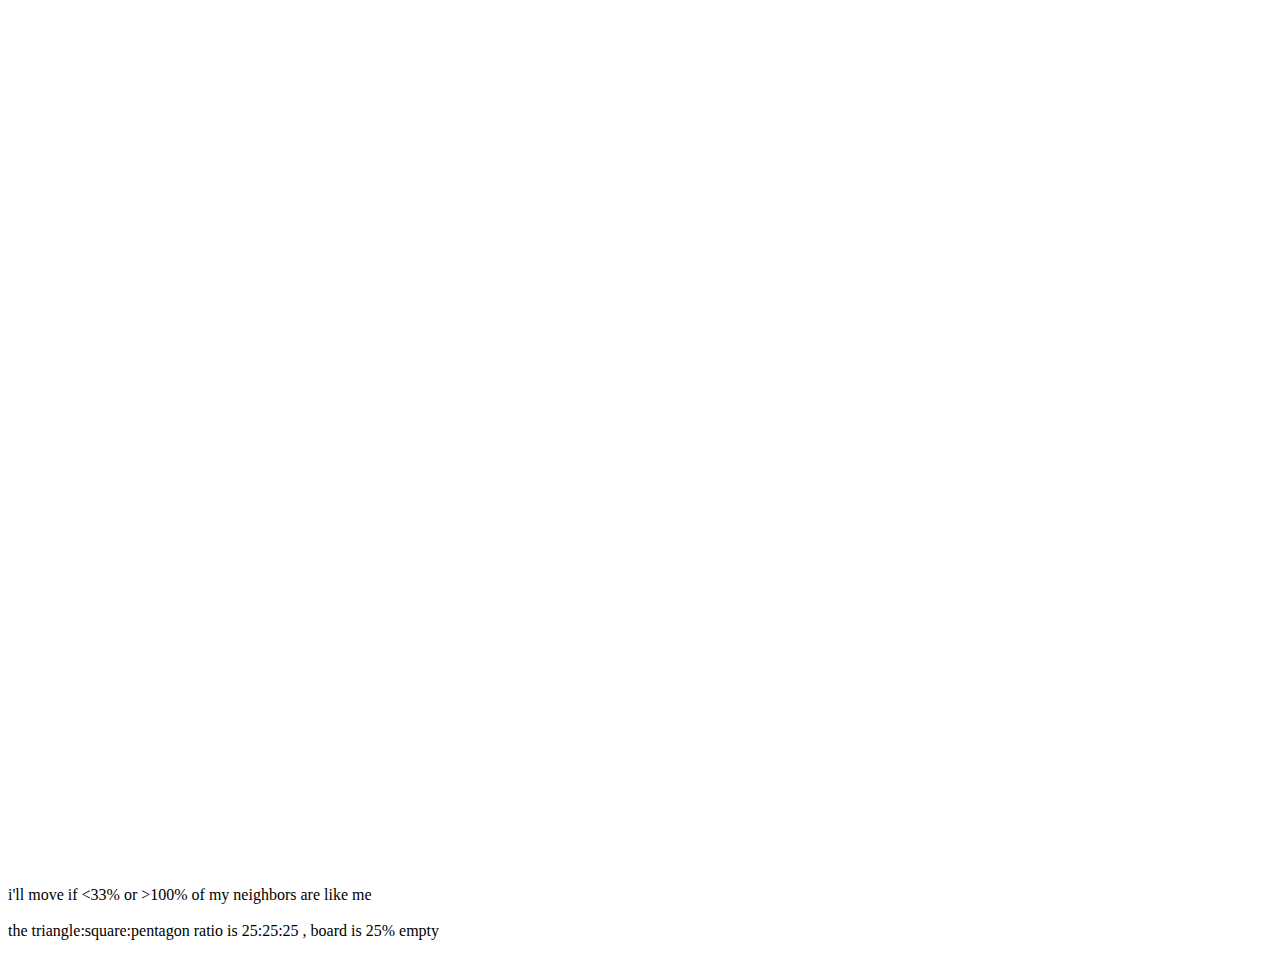
==== play/automatic/automatic_sandbox.html @ 078f1986 "Changed our slider to be red" ====
<!doctype html>
<html>
<head>
	<title>Automatic Simulation - SANDBOX</title>
	<link href="automatic.css" rel="stylesheet" type="text/css">
	<link href="doubleslider.css" rel="stylesheet" type="text/css">
	<style type="text/css">
	input{
		margin-bottom: 15px;
	}
	</style>
</head>
<body>
	<div id="container">
		<canvas id="canvas" width="600" height="600"></canvas>
		<div id="stats">

			<div id="stats_canvas_container">
				<canvas id="stats_canvas" width="370" height="270"></canvas>
				<div id="segregation_text"></div>
				<div id="sad_text"></div>
				<div id="meh_text"></div>
			</div>

			i'll move if <span class="highlight">&lt;<span id="bias_text">33%</span></span> 
			or <span class="highlight">&gt;<span id="nonconform_text">100%</span></span> of my neighbors are like me
			<br>
			<div id="slider"></div>
			<br>

			the triangle:square:pentagon ratio is
			<span class="highlight">
                <span id="ratio_text_triangles">25</span>:<span id="ratio_text_squares">25</span>:<span id="ratio_text_pentagons">25</span>
            </span>,
			board is
			<span class="highlight" id="empty_text">25% empty</span>
			<br>
			<div id="slider2"></div>
			<br>

			<div class="ui" id="moving" onclick="START_SIM=!START_SIM; doneBuffer = 60; window.writeStats()"></div>
			<div class="ui" id="reset" onclick="reset()" style="margin-left:9px"></div>

		</div>
	</div>
</body>
</html>

<script src="../lib/Mouse.js"></script>
<script src="automatic.js"></script>
<script src="doubleslider.js"></script>
<script src="nslider.js"></script>
<script>
window.PICK_UP_ANYONE = true;

var bias_text = document.getElementById("bias_text");
var nonconform_text = document.getElementById("nonconform_text");

var whatever = new DoubleSlider(document.getElementById("slider"),{
	backgrounds:[
		{color:"#555",icon:"ds_sad.png"},
		{color:"#aaa",icon:"ds_happy.png"},
		{color:"#555",icon:"ds_sad.png"}
	],
	values:[0.20,0.80],
	onChange:function(values){
		
		window.BIAS = values[0];
		window.NONCONFORM = values[1];

		// Write stats
		START_SIM = false;
		window.writeStats();
		bias_text.innerHTML = Math.round(window.BIAS*100)+"%";
		nonconform_text.innerHTML = Math.round(window.NONCONFORM*100)+"%";

	}
});

var whatever = new NSlider(document.getElementById("slider2"),{
	backgrounds:[
		{color:"#FFDD56",icon:"ds_happy.png"},
		{color:"#567DFF",icon:"ds_happy.png"},
		{color:"#EA1818",icon:"ds_happy.png"},
		{color:"#000",icon:"ds_sad.png"}
	],
	values:[0.25,0.50,0.75],
	onChange:function(values){

		// Actual values
		var VALUE_1 = values[0];
		var VALUE_2 = values[1];
		var VALUE_3 = values[2];
		window.EMPTINESS = 1-VALUE_3;
		window.RATIO_TRIANGLES = VALUE_1;
		window.RATIO_SQUARES = (VALUE_2-VALUE_1);
		window.RATIO_PENTAGONS = (VALUE_3-VALUE_2);

		// Write stats
		START_SIM = false;
		document.getElementById("ratio_text_triangles").innerHTML = Math.round(window.RATIO_TRIANGLES*100);
		document.getElementById("ratio_text_squares").innerHTML = Math.round(window.RATIO_SQUARES*100);
		document.getElementById("ratio_text_pentagons").innerHTML = Math.round(window.RATIO_PENTAGONS*100);
		document.getElementById("empty_text").innerHTML = Math.round(window.EMPTINESS*100)+"% empty";

	},
	onLetGo:function(){
		reset();
	}
});

</script>
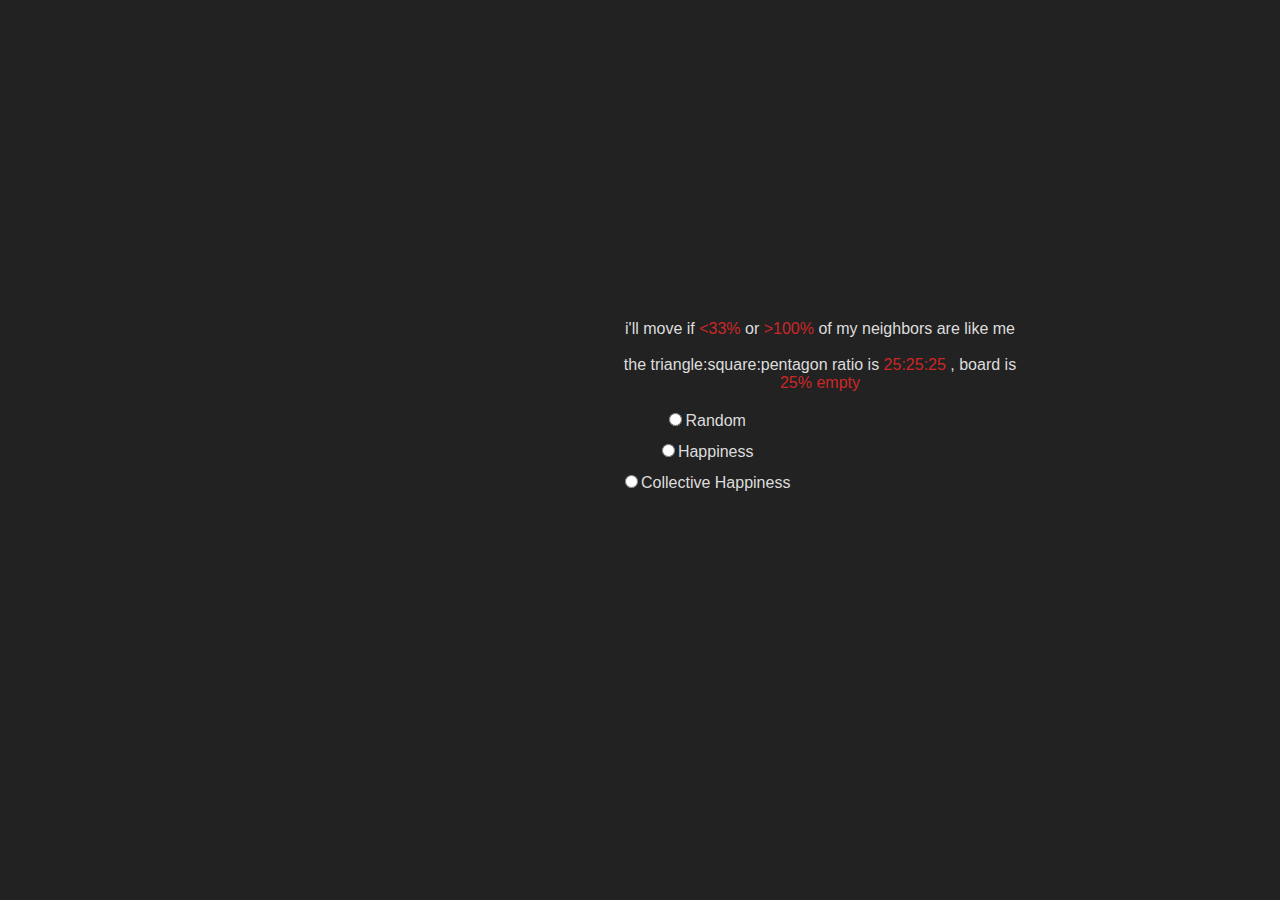
==== commit 954bfcee: "Adding radio buttons" ====
--- a/play/automatic/automatic_sandbox.html
+++ b/play/automatic/automatic_sandbox.html
@@ -38,9 +38,16 @@
 			<div id="slider2"></div>
 			<br>
 
+			<div class="radio" id="algo-picker">
+			<form action="">
+				<input type="radio" name="algorithm" value="random">Random<br>
+				<input type="radio" name="algorithm" value="happiness">Happiness<br>
+				<input type="radio" name="algorithm" value="collective-happiness">Collective Happiness
+			</form>
+
+			</div>
 			<div class="ui" id="moving" onclick="START_SIM=!START_SIM; doneBuffer = 60; window.writeStats()"></div>
 			<div class="ui" id="reset" onclick="reset()" style="margin-left:9px"></div>
-
 		</div>
 	</div>
 </body>
--- a/play/automatic/automatic.css
+++ b/play/automatic/automatic.css
@@ -0,0 +1,118 @@
+body{
+	margin:0;
+	overflow: hidden;
+	background: #222;
+
+	font-family: sans-serif;
+	font-size: 1.5em;
+	font-weight: 100;
+
+	color:#ddd;
+}
+iframe{
+	border: none;
+}
+div{
+	-webkit-user-select: none;
+	-moz-user-select: none;
+	-ms-user-select: none;
+	-o-user-select: none;
+	user-select: none;    
+}
+#container{
+	position: relative;
+	width:1030px;
+	height:600px;
+}
+#canvas{
+	display: block;
+	float:left;
+}
+#stats{
+	width:400px; height:100%;
+	float:left;
+	margin-left: 20px;
+	font-size: 16px;
+	text-align: center;
+}
+#segregation_text{
+	position: absolute;
+	color:#cc2727;
+	font-size: 20px;
+}
+#sad_text{
+	position: absolute;
+	color:#2727cc;
+	font-size: 20px;
+}
+#meh_text{
+	position: absolute;
+	color:#cccc27;
+	font-size: 20px;
+}
+#stats_canvas_container{
+	background:url(../img/stats.png);
+	width:400px; height:300px;
+	position:relative; overflow:hidden;
+	margin-bottom: 20px;
+}
+#stats_canvas{
+	position: absolute;
+	top:-1px;
+	right:-1px;
+}
+
+.ui{
+	background: url(../img/ui_buttons.png);
+	width:195px;
+	height:52px;
+
+	cursor: pointer;
+	float:left;
+
+	position: relative;
+	top:0px;
+
+	-webkit-transition: top 0.1s linear;
+    -moz-transition: top 0.1s linear;
+    -ms-transition: top 0.1s linear;
+    -o-transition: top 0.1s linear;
+    transition: top 0.1s linear;
+
+}
+
+.radio{
+
+	cursor: pointer;
+	float:left;
+
+	position: relative;
+	top:0px;
+
+	-webkit-transition: top 0.1s linear;
+    -moz-transition: top 0.1s linear;
+    -ms-transition: top 0.1s linear;
+    -o-transition: top 0.1s linear;
+    transition: top 0.1s linear;
+
+}
+
+.ui:hover{
+	top:-5px;
+}
+.ui:active{
+	top:3px;
+}
+
+#reset{ background-position: 0 -104px; }
+#reset:hover{ background-position: 0 -156px; }
+
+#moving{ background-position: 0 -208px; }
+#moving:hover{ background-position: 0 -260px; }
+
+#moving.moving{ background-position: 0 -312px; }
+#moving.moving:hover{ background-position: 0 -364px; }
+
+span.highlight{
+	color:#cc2727;
+}
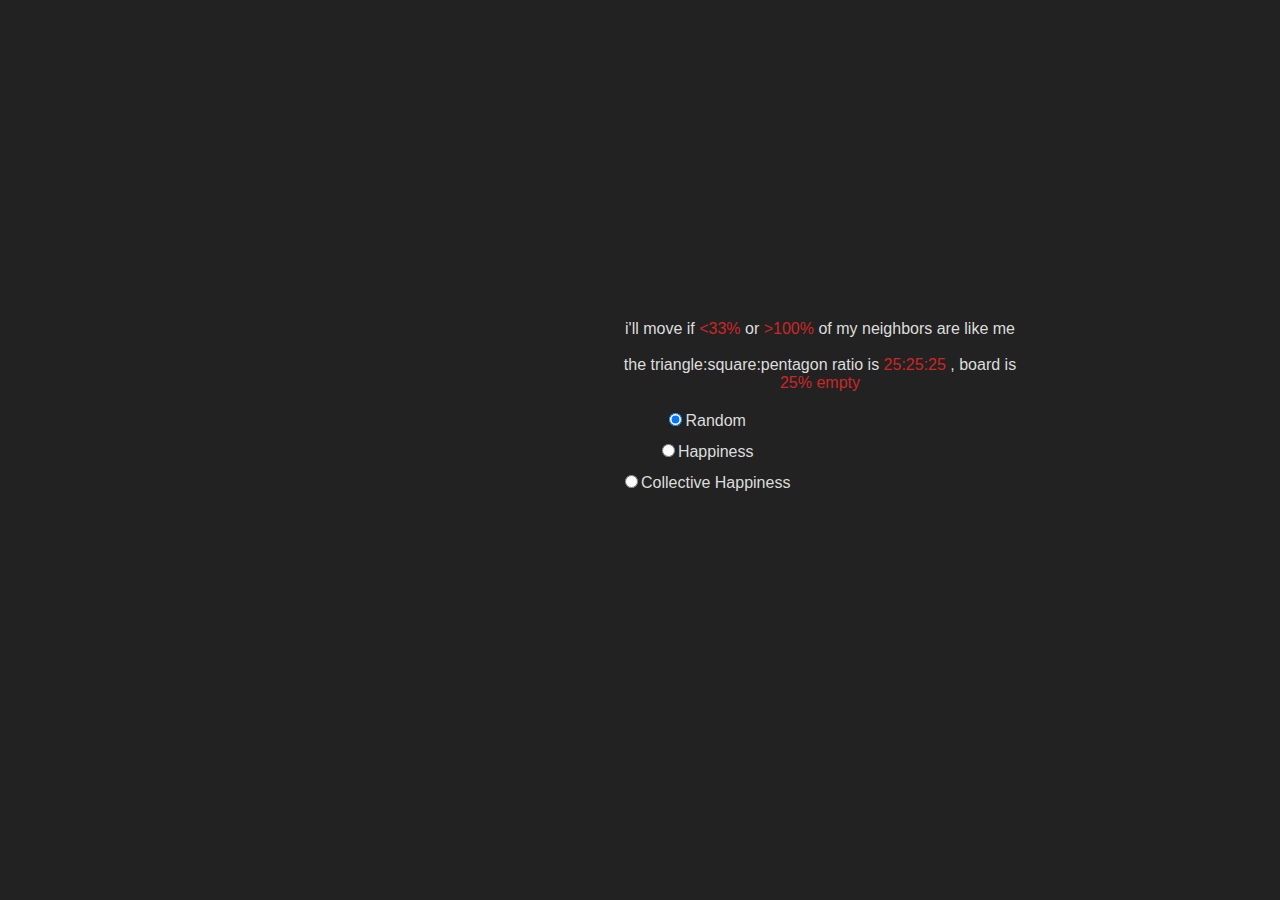
==== commit 17edaa51: "Made random algorithm default" ====
--- a/play/automatic/automatic_sandbox.html
+++ b/play/automatic/automatic_sandbox.html
@@ -40,9 +40,9 @@
 
 			<div class="radio" id="algo-picker">
 			<form action="">
-				<input type="radio" name="algorithm" value="random">Random<br>
-				<input type="radio" name="algorithm" value="happiness">Happiness<br>
-				<input type="radio" name="algorithm" value="collective-happiness">Collective Happiness
+				<label for="random"> <input id="random" type="radio" name="algorithm" value="random" checked="checked">Random</label><br>
+				<label for="happiness"> <input id="happiness" type="radio" name="algorithm" value="happiness">Happiness</label><br>
+				<label for="collective"> <input id="collective" type="radio" name="algorithm" value="collective-happiness">Collective Happiness</label>
 			</form>
 
 			</div>
